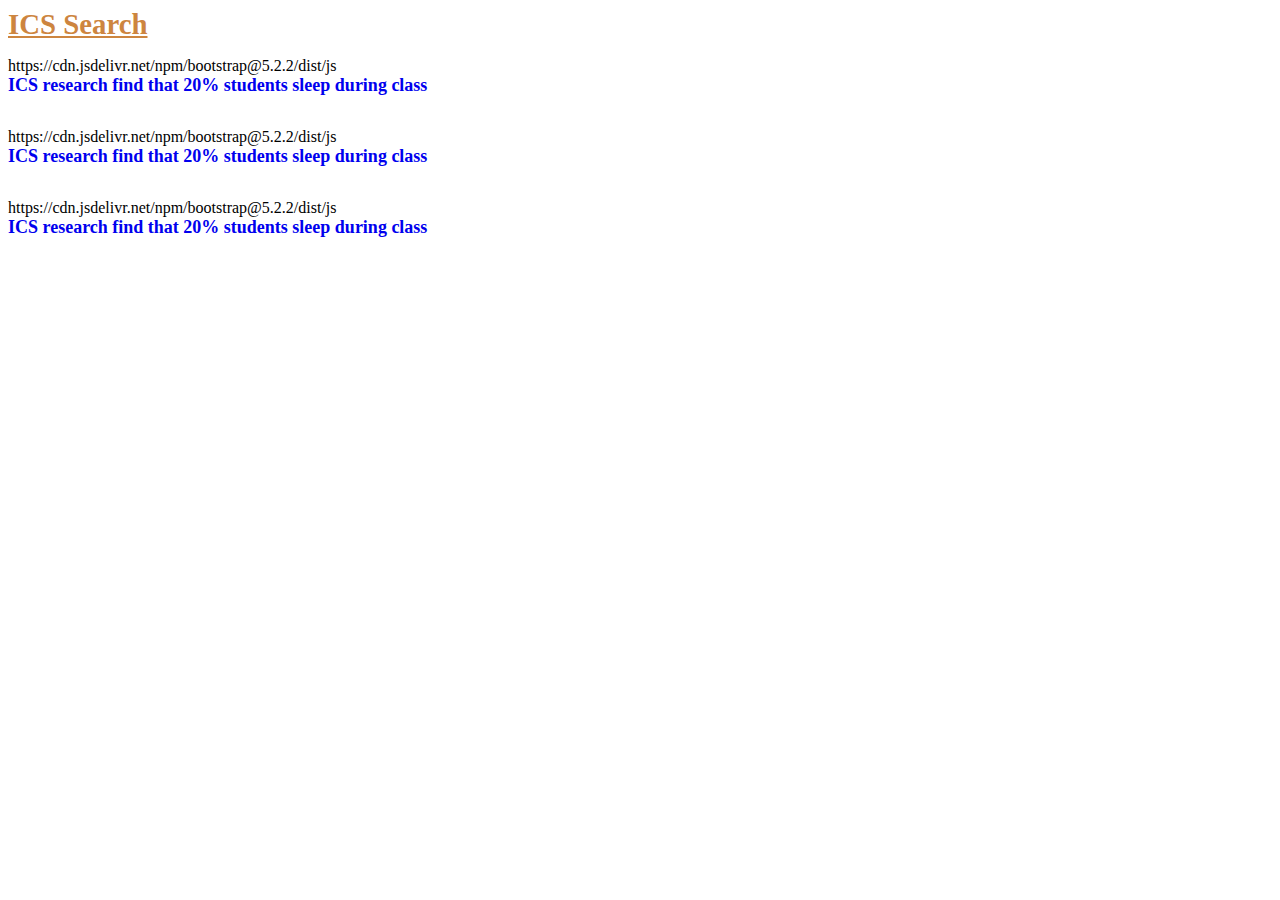
==== ranking.html @ a65ac749 "Initial commit" ====
<!DOCTYPE html>
<html lang="en">
<head>
	<meta charset="UTF-8">
	<title>UCI Search</title>
	<link href="https://cdn.jsdelivr.net/npm/bootstrap@5.2.2/dist/css/bootstrap.min.css" rel="stylesheet"
		  integrity="sha384-Zenh87qX5JnK2Jl0vWa8Ck2rdkQ2Bzep5IDxbcnCeuOxjzrPF/et3URy9Bv1WTRi" crossorigin="anonymous">
	<link href="style.css" rel="stylesheet">
</head>
<body>
<nav class="navbar bg-light">
	<div class="container-fluid">
		<a class="navbar-brand" href="index.html">
			ICS Search
		</a>
	</div>
</nav>

<div class="container">
	<div class="document-info">
		<p>https://cdn.jsdelivr.net/npm/bootstrap@5.2.2/dist/js</p>
		<a class="document-title" href="#">ICS research find that 20% students sleep during class</a>
	</div>

	<div class="document-info">
		<p>https://cdn.jsdelivr.net/npm/bootstrap@5.2.2/dist/js</p>
		<a class="document-title" href="#">ICS research find that 20% students sleep during class</a>
	</div>

	<div class="document-info">
		<p>https://cdn.jsdelivr.net/npm/bootstrap@5.2.2/dist/js</p>
		<a class="document-title" href="#">ICS research find that 20% students sleep during class</a>
	</div>

</div>
</body>
<script src="https://cdn.jsdelivr.net/npm/bootstrap@5.2.2/dist/js/bootstrap.bundle.min.js"
		integrity="sha384-OERcA2EqjJCMA+/3y+gxIOqMEjwtxJY7qPCqsdltbNJuaOe923+mo//f6V8Qbsw3"
		crossorigin="anonymous"></script>
</html>
---- style.css ----
.navbar-brand {
    font-size: 180%;
    font-weight: bold;
    color: peru;
}

.navbar-brand:hover, .navbar-brand:active {
    color: gold;
}

img.navbar-brand {
    width: 20%;
    height: 20%
}

#home-page-logo {
    display: block;
    margin: 5em auto 2em;
    width: 50%;
    height: 50%
}

.document-info > .document-title {
    margin: 0;
    text-decoration: none;
    font-weight: bold;
    font-size: large;
}

.document-info > p {
    margin: 0;
}

.document-info {
    margin-top: 1em;
    margin-bottom: 2em;
}
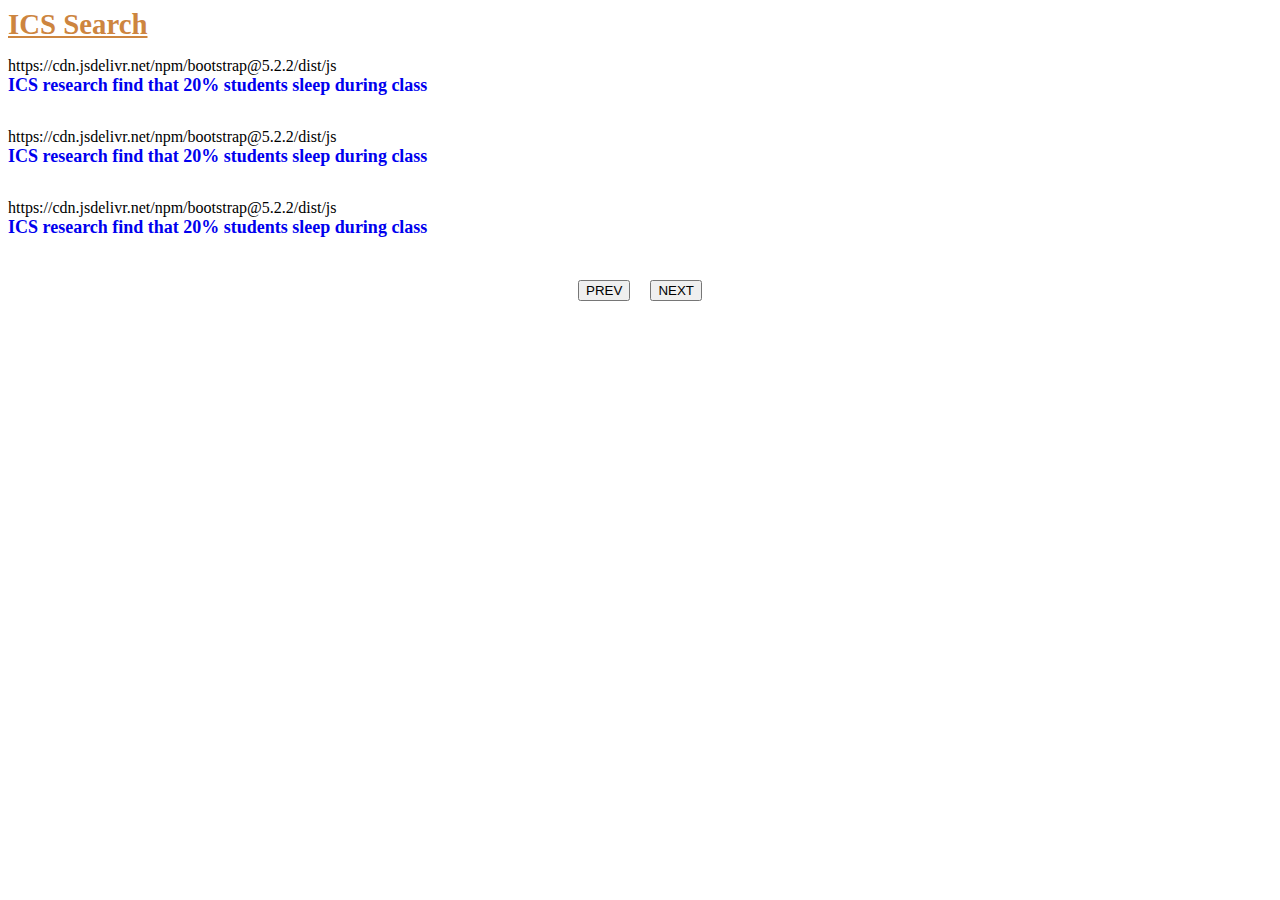
==== commit 9c2ffdd2: "rough draft of javascript" ====
--- a/ranking.html
+++ b/ranking.html
@@ -16,7 +16,7 @@
 	</div>
 </nav>
 
-<div class="container">
+<div class="container" id="search-entries-container">
 	<div class="document-info">
 		<p>https://cdn.jsdelivr.net/npm/bootstrap@5.2.2/dist/js</p>
 		<a class="document-title" href="#">ICS research find that 20% students sleep during class</a>
@@ -33,8 +33,16 @@
 	</div>
 
 </div>
+
+<div id="select_page_div">
+	<button id="prev_page_button" type="button" class="btn btn-primary" onclick="getPrevPage()">PREV</button>
+	<button id="next_page_button" type="button" class="btn btn-primary" onclick="getNextPage()">NEXT</button>
+</div>
+
 </body>
 <script src="https://cdn.jsdelivr.net/npm/bootstrap@5.2.2/dist/js/bootstrap.bundle.min.js"
 		integrity="sha384-OERcA2EqjJCMA+/3y+gxIOqMEjwtxJY7qPCqsdltbNJuaOe923+mo//f6V8Qbsw3"
 		crossorigin="anonymous"></script>
+<script src="https://ajax.googleapis.com/ajax/libs/jquery/3.6.0/jquery.min.js"></script>
+<script src="ranking.js"></script>
 </html>--- a/style.css
+++ b/style.css
@@ -1,3 +1,7 @@
+button {
+    margin: 10px;
+}
+
 .navbar-brand {
     font-size: 180%;
     font-weight: bold;
@@ -35,3 +39,8 @@
     margin-top: 1em;
     margin-bottom: 2em;
 }
+
+#select_page_div {
+    display: flex;
+    justify-content: center;
+}
